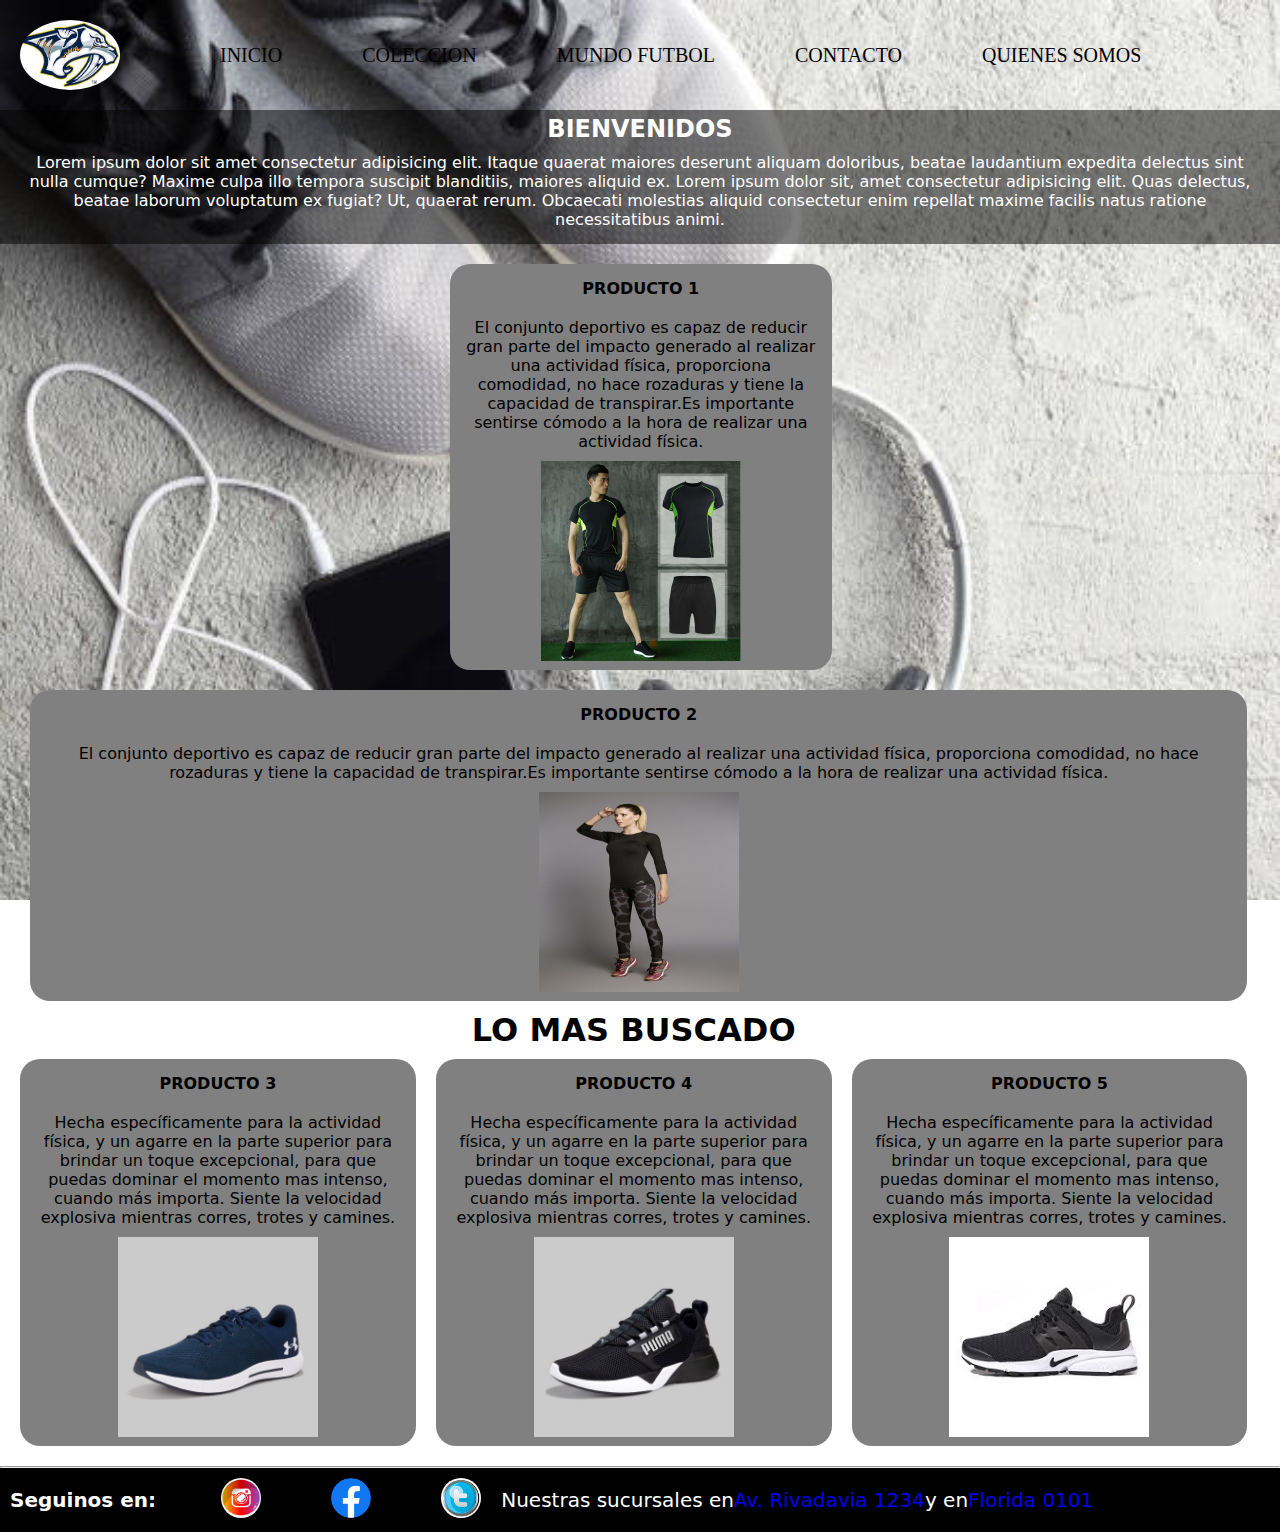
==== index.html @ 6a0d5de7 "agregamos git a nuestro root" ====
<!DOCTYPE html>
<html lang="es">
<head>
    <meta charset="UTF-8">
    <meta http-equiv="X-UA-Compatible" content="IE=edge">
    <meta name="viewport" content="width=device-width, initial-scale=1.0">
    <title>Inicio</title>
    <link rel="shortcut icon" href="img/logo.jpg" type="image/x-icon">
    <link rel="preconnect" href="https://fonts.googleapis.com">
    <link rel="preconnect" href="https://fonts.gstatic.com" crossorigin>
    <link href="https://fonts.googleapis.com/css2?family=Bebas+Neue&display=swap" rel="stylesheet">
    <link rel="stylesheet" href="css/style.css">
</head>
<body> 
    <header class="header">
       <div class="header__logo">
         <img src="img/logo.jpg" alt="logo oficial"> 
       </div>
       <nav class="header__nav">
        <ul>
          <li><a href="#">INICIO</a></li>
          <li><a href="pages/coleccion.html">COLECCION</a></li>
          <li><a href="pages/mundofutbol.html">MUNDO FUTBOL</a></li>
          <li><a href="pages/contacto.html">CONTACTO</a></li>
          <li><a href="pages/quienes-somos.html">QUIENES SOMOS</a></li>
        </ul>
       </nav>
    </header>
    <main>
      <div class="bienvenidos"> 
        <h2>BIENVENIDOS</h2>
        <P>Lorem ipsum dolor sit amet consectetur adipisicing elit. Itaque quaerat maiores deserunt aliquam doloribus, beatae laudantium expedita delectus sint nulla cumque? Maxime culpa illo tempora suscipit blanditiis, maiores aliquid ex. 
          Lorem ipsum dolor sit, amet consectetur adipisicing elit. Quas delectus, beatae laborum voluptatum ex fugiat? Ut, quaerat rerum. Obcaecati molestias aliquid consectetur enim repellat maxime facilis natus ratione necessitatibus animi.</P>
      </div>
        <div class="imgprincipal">
            <div class="prod prod1">
              <h4>PRODUCTO 1</h4>
              <P>
              El conjunto deportivo es capaz de reducir gran parte del impacto generado al realizar una actividad física, proporciona comodidad, no hace rozaduras y tiene la capacidad de transpirar.Es importante sentirse cómodo a la hora de realizar una actividad física.
              </P>
              <img src="img/conjunto.jpg" alt="modelo">
            </div>
            <div class="prod prod2">
              <h4>PRODUCTO 2</h4>
              <p>
                El conjunto deportivo es capaz de reducir gran parte del impacto generado al realizar una actividad física, proporciona comodidad, no hace rozaduras y tiene la capacidad de transpirar.Es importante sentirse cómodo a la hora de realizar una actividad física.
              </p>
              <img src="img/conjunto-mujer.jpg" alt="modelo">
            </div>
          
            <div class="h1">
            <h1>LO MAS BUSCADO</h1>
            </div>
            
            <div class="prod prod3">
              <h4>PRODUCTO 3</h4>
              <P>Hecha específicamente para la actividad física, y un agarre en la parte superior para brindar un toque excepcional, para que puedas dominar el momento mas intenso, cuando más importa. Siente la velocidad explosiva mientras corres, trotes y camines.
              </P>
              <img src="img/zapas.png" alt="zapatillas">
            </div>
            <div class="prod prod4">
              <h4>PRODUCTO 4</h4>
              <P>     Hecha específicamente para la actividad física, y un agarre en la parte superior para brindar un toque excepcional, para que puedas dominar el momento mas intenso, cuando más importa. Siente la velocidad explosiva mientras corres, trotes y camines. </P>
              <img src="img/negras.png" alt="zapatillas">
            </div>
            <div class="prod prod5">
              <h4>PRODUCTO 5</h4>
              <p>Hecha específicamente para la actividad física, y un agarre en la parte superior para brindar un toque excepcional, para que puedas dominar el momento mas intenso, cuando más importa. Siente la velocidad explosiva mientras corres, trotes y camines.</p>
              <img src="img/nike.jpg" alt="zapatillas nike">
            </div>
        </div>
    </main>
    <hr>
    <footer class="pie">
      <h3 class="pie__h3">Seguinos en:</h3>
      <div class="pie__rrss">
            <a href="https://www.instagram.com/" target="_blank"><img src="img/intagram.png" alt="instagram"></a>
            <a href="https://www.facebook.com/" target="_blank"><img src="img/facebook.png" alt="facebook"></a>
            <a href="https://twitter.com/" target="_blank"><img src="img/twitter.png" alt="twitter"></a>
  
      </div>
      <div class="pie__p">
        <p>Nuestras sucursales en <a href="https://www.google.com/maps/place/Estadio+Alberto+J.+Armando/@-34.6353938,-58.3649707,18.58z/data=!4m6!3m5!1s0x95a334b6925e5473:0x1ca5b2748858b40d!8m2!3d-34.6356109!4d-58.3647563!16zL20vMDNmMDZw
        " target="_blank">Av. Rivadavia 1234 </a> y en <a href="https://www.google.com/maps/place/Estadio+Alberto+J.+Armando/@-34.6354453,-58.364919,19.58z/data=!4m14!1m7!3m6!1s0x95a334b6925e5473:0x1ca5b2748858b40d!2sEstadio+Alberto+J.+Armando!8m2!3d-34.6356109!4d-58.3647563!16zL20vMDNmMDZw!3m5!1s0x95a334b6925e5473:0x1ca5b2748858b40d!8m2!3d-34.6356109!4d-58.3647563!16zL20vMDNmMDZw
        " target="_blank"> Florida 0101</a></p>  
      </div>
    </footer>
</body>
</html>
---- css/style.css ----
/*GENERAL*/
ul{list-style-type: none; display: flex;}
li{ margin: 10px;}
a{text-decoration: none; transition: 1s all;}

.header{
    display: flex; align-items: center;
    
}
.header__logo img{
    width: 100px; height: 70px;
    display: flex; align-items: center;
    padding: 10px; margin: 10px;
}
.header__nav a{
    font-size: 20px; 
    padding: 20px;
    margin: 10px;
    color: black ;
}

/*.pie{ background-color: grey;
    display: flex; align-items: center;
    
   }
.pie__h3{
    font-size: 20px;
    color: black;
    padding: 10px;
}
.pie__rrss img{
    height: 40px; width: 40px;
    color: blue;
    padding: 5px; margin: 5px;
    border-radius: 50%;
}
.pie__p p{
    font-size: 20px;
    font-family: Georgia, 'Times New Roman', Times, serif;
    padding: 20px; margin: 20px;
}/*


/*MOBILE*/
@media (max-width:768px){
    body{ background-image: url(../img/fondoGris.jpg); 
        background-repeat: no-repeat;
        background-attachment: fixed;
        background-size: 100vh 100vh;
        background-position: center center;
       
    }
    .header{
        display: flex; 
        flex-direction: column;
    }
     .header__logo img{ border-radius: 50%;
    }

    .header__nav ul{
        display: flex;
        flex-wrap: wrap;
        justify-content: center;
        padding: 5px; margin: 5px;
        font-size: 10px;
        text-align: center;
        font-family: system-ui, -apple-system, BlinkMacSystemFont, 'Segoe UI', Roboto, Oxygen, Ubuntu, Cantarell, 'Open Sans', 'Helvetica Neue', sans-serif
    }
    .imgprincipal{
        display: grid;
        grid-template-areas: 
        "prod1"
        "prod2"
        "h1"
        "prod3"
        "prod4"
        "prod5";
        grid-template-rows: auto auto;
    }
    .prod1{grid-area: prod1;}
    .prod2{grid-area: prod2;}
    .h1{grid-area: h1;}
    .prod3{grid-area: prod3;}
    .prod4{grid-area: prod4;}
    .prod5{grid-area: prod5;}
    .prod{background-color: gray;padding: 5px; margin: 20px; border-radius: 20px;}
    .imgprincipal h4, p{ text-align: center;}

    
    .imgprincipal img{
     position: relative; 
     height: 50%; width: 50%;
     flex-direction: column;
     
     padding: 0px; 
     margin: 20px;
     margin-left: 90px;
     box-shadow: 1px 15px 15px;
     }
     .bienvenidos{background: rgba(0, 0, 0, 0.5);
     text-align: center;
     color: white;
     padding: 5px; 
    }
   .h1{ color: gainsboro;
    background-color: black;
    text-align: center;
    border-radius: 20px;
    font-family: system-ui, -apple-system, BlinkMacSystemFont, 'Segoe UI', Roboto, Oxygen, Ubuntu, Cantarell, 'Open Sans', 'Helvetica Neue', sans-serif;
      }
    .imgsecu img{
     height: 50%; width: 50%;
     flex-direction: column;
     border-radius: 20%;
     padding: 0px; 
     margin: 20px;
     margin-left: 90px;
     box-shadow: 1px 15px 10px;

}
.pie{ display: flex;
    flex-direction: column;
background-color: black;
}

.pie__h3{
    font-size: 20px;
    color: white;
    padding: 10px;
    text-align: center;
    font-family: system-ui, -apple-system, BlinkMacSystemFont, 'Segoe UI', Roboto, Oxygen, Ubuntu, Cantarell, 'Open Sans', 'Helvetica Neue', sans-serif;
}
.pie__rrss img{
    height: 40px; width: 40px;
    padding: 5px; margin: 5px;
    border-radius: 50%;
    align-items: center;
    margin-left: 50px;
    
}
.pie__p p{
    font-size: 20px;
    color: white;
    display: flex;
    flex-direction: column;
    text-align: center;
    font-family: system-ui, -apple-system, BlinkMacSystemFont, 'Segoe UI', Roboto, Oxygen, Ubuntu, Cantarell, 'Open Sans', 'Helvetica Neue', sans-serif;
}
 /*COLECCION*/
 .maincoleccion{
    display: grid;
    grid-template-areas: 
    "proda"
    "prodb"
    "subtitulo"
    "prodc"
    "prodd"
    "prode";
    grid-template-rows: auto auto;
}
.proda{grid-area: proda;}
.prodb{grid-area: prodb;}
.prodc{grid-area: prodc;}
.prodd{grid-area: prodd;}
.prode{grid-area: prode;}
.el{ background-color: gray ; border-radius: 20px; text-align: center;padding: 10px; margin: 10px;}


.maincoleccion img{  
    position: relative; 
    height: 50%; width: 50%;
    flex-direction: column;
    padding: 0px; 
    margin: 20px;
    box-shadow: 1px 15px 15px;
 }
 .subtitulo h1{
    color: gainsboro;
    background-color: black;
    text-align: center;
    border-radius: 20px;
    font-family: system-ui, -apple-system, BlinkMacSystemFont, 'Segoe UI', Roboto, Oxygen, Ubuntu, Cantarell, 'Open Sans', 'Helvetica Neue', sans-serif;
 }
 .imgzapas img{
    height: 50%; width: 50%;
    flex-direction: column;
    border-radius: 20%;
    padding: 0px; 
    margin: 20px;
    margin-left: 90px;
    box-shadow: 1px 15px 10px;
  }
  /*MUNDO FUTBOL*/ 
  .tituloh1 h1{
    color: gainsboro;
    background-color: black;
    text-align: center;
    border-radius: 20px;
    font-family: system-ui, -apple-system, BlinkMacSystemFont, 'Segoe UI', Roboto, Oxygen, Ubuntu, Cantarell, 'Open Sans', 'Helvetica Neue', sans-serif;
    margin-bottom: 10px;
}

 .arco img{
    height: 10%; width: 100%;
    margin-bottom: 10px;
}
*{margin: 0;}
.camisetas{
    display: grid;
    grid-template-areas:
    "elemento1"
    "elemento2"
    "elemento3"
    "elemento4"
    "elemento5"
    "elemento6";
    grid-template-rows: auto auto;
}
.elemto1{grid-area: elemento1;}
.elemto2{grid-area: elemento2;}
.elemto3{grid-area: elemento3;}
.elemto4{grid-area: elemento4;}
.elemto5{grid-area: elemento5;}
.elemto6{grid-area: elemento6;}
.elem{background-color: gray; border-radius: 20px; text-align: center; padding: 5px; margin: 10px; }




.subh2 h2{
    color: gainsboro;
    background-color: black;
    text-align: center;
    border-radius: 20px;
    font-family: system-ui, -apple-system, BlinkMacSystemFont, 'Segoe UI', Roboto, Oxygen, Ubuntu, Cantarell, 'Open Sans', 'Helvetica Neue', sans-serif;
}
.camisetas img{
    height: 50%; width: 50%;
    flex-direction: column;
    padding: 0px; 
    margin: 20px;
    box-shadow: 1px 15px 10px;
}
/*CONTACO*/
.contactanos{
    display: flex;
    flex-direction: column;
    color:white;
    background: rgba(0, 0, 0, 0.5);
    border-radius: 15px;
    
}
 .primerh1{ margin-left: 20px; font-family: system-ui, -apple-system, BlinkMacSystemFont, 'Segoe UI', Roboto, Oxygen, Ubuntu, Cantarell, 'Open Sans', 'Helvetica Neue', sans-serif;}
 .primerh3{margin-left: 20px; font-family: system-ui, -apple-system, BlinkMacSystemFont, 'Segoe UI', Roboto, Oxygen, Ubuntu, Cantarell, 'Open Sans', 'Helvetica Neue', sans-serif;}
 .numerocel{margin-left: 20px; font-family: system-ui, -apple-system, BlinkMacSystemFont, 'Segoe UI', Roboto, Oxygen, Ubuntu, Cantarell, 'Open Sans', 'Helvetica Neue', sans-serif;}
 .primerp p{
  font-size: 20px; 
  padding: 10px;
  font-family: system-ui, -apple-system, BlinkMacSystemFont, 'Segoe UI', Roboto, Oxygen, Ubuntu, Cantarell, 'Open Sans', 'Helvetica Neue', sans-serif;
 }
 .datos{
    background: rgba(0, 0, 0, 0.5);
    border-radius: 15px;
    height: 100%; width: 100%;
 }
 .primerh2 h2{
    color: white;
    text-align: center;
    font-family: system-ui, -apple-system, BlinkMacSystemFont, 'Segoe UI', Roboto, Oxygen, Ubuntu, Cantarell, 'Open Sans', 'Helvetica Neue', sans-serif;
 }
 .datos input{
    flex-direction: column;
    margin-left: 30px;
    margin-bottom: 20px;
    width: 80%;
    height: 30px;
    }
  .datos textarea{ 
    margin-left: 30px;
    width: 80%;
    min-height: none;
    max-width: none;
    
}
 .botton input{
    color: white;
    background-color: cornflowerblue;
    align-items: center;
    width: 305PX;
}
/*QUIENES SOMOS*/
 .body{
    background: rgba(0, 0, 0, 0.5);
    color: white;
    border-radius: 15px;
    display:flex;
    flex-direction: column;
    text-align: center;
    padding: 10px;
    font-family: system-ui, -apple-system, BlinkMacSystemFont, 'Segoe UI', Roboto, Oxygen, Ubuntu, Cantarell, 'Open Sans', 'Helvetica Neue', sans-serif;
 }
 }


 /*------------------------------------------------------------------------------------------------*/

 /*DESTOP*/
@media(min-width:1024px){
    .header__nav a:hover{
        color: white;
        background-color: black;
        padding: 5px;
        border-radius: 20px;
        font-size: 25px;
        font-family: system-ui, -apple-system, BlinkMacSystemFont, 'Segoe UI', Roboto, Oxygen, Ubuntu, Cantarell, 'Open Sans', 'Helvetica Neue', sans-serif;
        }
        .header__logo img{border-radius: 50%;}
        .pie{ display: flex;
            flex-direction: row;
            background-color: black;
            align-items:center;
            font-family: system-ui, -apple-system, BlinkMacSystemFont, 'Segoe UI', Roboto, Oxygen, Ubuntu, Cantarell, 'Open Sans', 'Helvetica Neue', sans-serif;
        }
        .pie__h3{
            font-size: 20px;
            color: white;
            padding: 10px;
            font-family: system-ui, -apple-system, BlinkMacSystemFont, 'Segoe UI', Roboto, Oxygen, Ubuntu, Cantarell, 'Open Sans', 'Helvetica Neue', sans-serif;
            }

        .pie__rrss img{
            height: 40px; width: 40px;
            padding: 5px; margin: 5px;
            border-radius: 50%;
            margin-left: 50px;
            align-items: center;
        }
        .pie__p p{
            font-size: 20px;
            color: white;
            display: flex;
            flex-direction: row;
            font-family: system-ui, -apple-system, BlinkMacSystemFont, 'Segoe UI', Roboto, Oxygen, Ubuntu, Cantarell, 'Open Sans', 'Helvetica Neue', sans-serif;
           
        }
        body{ background-image: url(../img/fondoGris.jpg); 
            background-repeat: no-repeat;
            background-attachment: fixed;
            background-size: 100% 100%;
            background-position: center center;
           }
        *{margin: 0;}
       
       
        /*INICIO*/
        .bienvenidos{background: rgba(0, 0, 0, 0.5);
            text-align: center;
            color: white;
            padding: 5px; 
            font-family: system-ui, -apple-system, BlinkMacSystemFont, 'Segoe UI', Roboto, Oxygen, Ubuntu, Cantarell, 'Open Sans', 'Helvetica Neue', sans-serif;
        }
            .imgprincipal .prod1{margin-left: 440px;}
            .imgprincipal .prod2{margin-left: 20px;;}
        .imgprincipal{
            display: grid;
            grid-template-areas: 
            "prod1 prod1 produ1"
            "prod2 prod2 prod2"
            "h1 h1 h1"
            "prod3 prod4 prod5";
            grid-template-columns: 33% 33% 33%;
            grid-template-rows: auto auto auto;
            font-family: system-ui, -apple-system, BlinkMacSystemFont, 'Segoe UI', Roboto, Oxygen, Ubuntu, Cantarell, 'Open Sans', 'Helvetica Neue', sans-serif;
        }
        .imgprincipal img{width: 200px; height: 200px;}
        .prod1{grid-area: prod1;}
        .prod2{grid-area: prod2;}
        .h1{grid-area: h1;}
        .prod3{grid-area: prod3;}
        .prod4{grid-area: prod4;}
        .prod5{grid-area: prod5;}
        .prod{background-color: gray;padding: 5px; margin: 10px; border-radius: 20px;}
        .imgprincipal, h4, p{text-align: center; padding: 10px; }
        .imgprincipal, .prod1, .prod2{ align-items: center;}

        /*COLECCION*/
        .maincoleccion{
            display: grid;
            grid-template-areas: 
            "proda prodb prodb"
            "subtitulo subtitulo subtitulo"
            "prodc prodd prode";
            grid-template-columns: 33% 33% 33%;
            grid-template-rows: auto auto;
            font-family: system-ui, -apple-system, BlinkMacSystemFont, 'Segoe UI', Roboto, Oxygen, Ubuntu, Cantarell, 'Open Sans', 'Helvetica Neue', sans-serif;
        }
        .proda{grid-area: proda;}
        .prodb{grid-area: prodb;}
        .subtitulo{grid-area: subtitulo;}
        .prodc{grid-area: prodc;}
        .prodd{grid-area: prodd;}
        .prode{grid-area: prode;}
        .el{ background-color: gray ; border-radius: 20px; text-align: center;padding: 10px; margin: 10px;}
        .subtitulo h1{ text-align: center;}
       .maincoleccion img{
        width: 200px; 
        height: 200px;
        padding: 5px; margin: 10px;
    }
    /*MUNDO FUTBOL*/

   .tituloh1 h1{ text-align: center; font-family: system-ui, -apple-system, BlinkMacSystemFont, 'Segoe UI', Roboto, Oxygen, Ubuntu, Cantarell, 'Open Sans', 'Helvetica Neue', sans-serif;}
   .arco img{ height: auto; width: 100%; margin-top: 20px;}
   .subh2{text-align: center; margin-top: 30px; font-family: system-ui, -apple-system, BlinkMacSystemFont, 'Segoe UI', Roboto, Oxygen, Ubuntu, Cantarell, 'Open Sans', 'Helvetica Neue', sans-serif;}
   .camisetas{
    display: grid;
    grid-template-areas:
    "elemento1 elemento2 elemento3"
    "elemento4 elemento5 elemento6";
    grid-template-columns: 33% 33% 33%;
    grid-template-rows: auto auto;
    font-family: system-ui, -apple-system, BlinkMacSystemFont, 'Segoe UI', Roboto, Oxygen, Ubuntu, Cantarell, 'Open Sans', 'Helvetica Neue', sans-serif;
}
.elemto1{grid-area: elemento1;}
.elemto2{grid-area: elemento2;}
.elemto3{grid-area: elemento3;}
.elemto4{grid-area: elemento4;}
.elemto5{grid-area: elemento5;}
.elemto6{grid-area: elemento6;}
.elem{background-color: gray; border-radius: 20px; text-align: center; padding: 5px; margin: 10px; }
.camisetas img{
    height: 50%; width: 50%;
    flex-direction: column;
    padding: 0px; 
    margin: 20px;
    box-shadow: 1px 15px 10px;
 }
 /*CONTACTO*/
 .contactanos{ background: rgba(0, 0, 0, 0.5); color: white;}
.primerh1 {text-align: center;margin: 10px; font-family: system-ui, -apple-system, BlinkMacSystemFont, 'Segoe UI', Roboto, Oxygen, Ubuntu, Cantarell, 'Open Sans', 'Helvetica Neue', sans-serif;}
.primerh3{text-align: center; margin: 10px; font-family: system-ui, -apple-system, BlinkMacSystemFont, 'Segoe UI', Roboto, Oxygen, Ubuntu, Cantarell, 'Open Sans', 'Helvetica Neue', sans-serif;}
.numerocel{text-align: center; margin: 10px; font-family: system-ui, -apple-system, BlinkMacSystemFont, 'Segoe UI', Roboto, Oxygen, Ubuntu, Cantarell, 'Open Sans', 'Helvetica Neue', sans-serif;}
.primerp{font-size: 20px; font-family: system-ui, -apple-system, BlinkMacSystemFont, 'Segoe UI', Roboto, Oxygen, Ubuntu, Cantarell, 'Open Sans', 'Helvetica Neue', sans-serif;}
.datos{background: rgba(0, 0, 0, 0.5);}
.primerh2{text-align: center; color: white; font-family: system-ui, -apple-system, BlinkMacSystemFont, 'Segoe UI', Roboto, Oxygen, Ubuntu, Cantarell, 'Open Sans', 'Helvetica Neue', sans-serif;}
.datos input{ display: flex; 
    flex-direction: column;
    width: 500px; height: 50px;
    align-items: center; margin-left: 32%;
    margin-top: 20px; 
    border-color: black;
    font-family: system-ui, -apple-system, BlinkMacSystemFont, 'Segoe UI', Roboto, Oxygen, Ubuntu, Cantarell, 'Open Sans', 'Helvetica Neue', sans-serif;
}
.datos textarea{
    margin-left: 32%; 
     width: 500px ; height: 100px; 
     max-width: 500px; max-height: 100px; font-family: system-ui, -apple-system, BlinkMacSystemFont, 'Segoe UI', Roboto, Oxygen, Ubuntu, Cantarell, 'Open Sans', 'Helvetica Neue', sans-serif;}
 .botton input{ color: white; background-color: cornflowerblue; text-align: center ; font-family: system-ui, -apple-system, BlinkMacSystemFont, 'Segoe UI', Roboto, Oxygen, Ubuntu, Cantarell, 'Open Sans', 'Helvetica Neue', sans-serif;}


 /*QUIENES SOMOS*/
 .body {
    text-align: center; 
    background: rgba(0, 0, 0, 0.5); 
    color: white;
    font-family: system-ui, -apple-system, BlinkMacSystemFont, 'Segoe UI', Roboto, Oxygen, Ubuntu, Cantarell, 'Open Sans', 'Helvetica Neue', sans-serif;
}
.body p{ 
    font-size: 20px;
    padding: 10px;
    margin: 20px;
}

 }
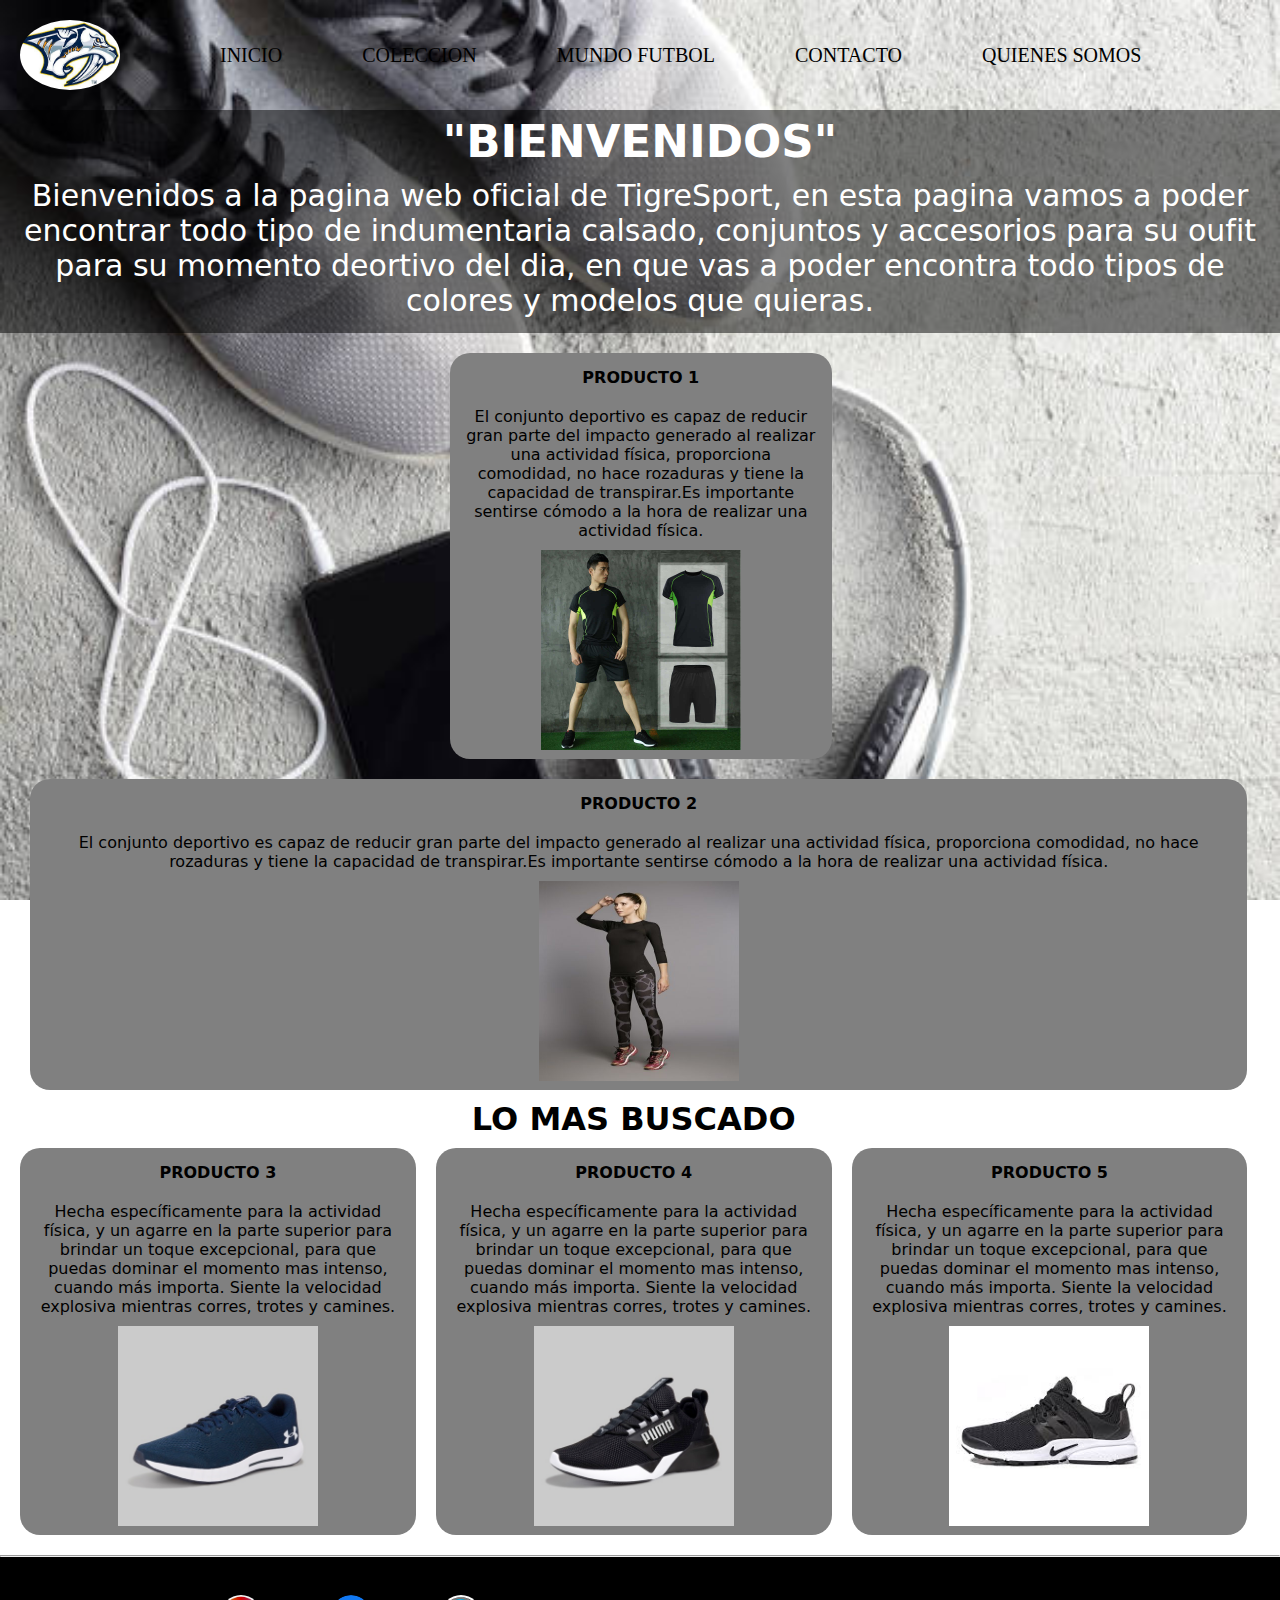
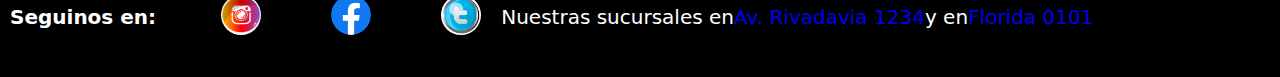
==== commit 0c06fb9f: "agregamo detalles a nuestro css nativo" ====
--- a/index.html
+++ b/index.html
@@ -4,6 +4,10 @@
     <meta charset="UTF-8">
     <meta http-equiv="X-UA-Compatible" content="IE=edge">
     <meta name="viewport" content="width=device-width, initial-scale=1.0">
+    <!--ETIQUETAS SEO-->
+    <meta name="description" content="Pagina oficial de TigreSport donde encontraras variedad de indumentaria y accesorios
+    deportivos para tu dia a dia en el deporte">
+    <meta name="keywords" content="ropa, accesorios, deporte, salud, futbol, seleccion, bocajuniors, riverplate">
     <title>Inicio</title>
     <link rel="shortcut icon" href="img/logo.jpg" type="image/x-icon">
     <link rel="preconnect" href="https://fonts.googleapis.com">
@@ -28,9 +32,10 @@
     </header>
     <main>
       <div class="bienvenidos"> 
-        <h2>BIENVENIDOS</h2>
-        <P>Lorem ipsum dolor sit amet consectetur adipisicing elit. Itaque quaerat maiores deserunt aliquam doloribus, beatae laudantium expedita delectus sint nulla cumque? Maxime culpa illo tempora suscipit blanditiis, maiores aliquid ex. 
-          Lorem ipsum dolor sit, amet consectetur adipisicing elit. Quas delectus, beatae laborum voluptatum ex fugiat? Ut, quaerat rerum. Obcaecati molestias aliquid consectetur enim repellat maxime facilis natus ratione necessitatibus animi.</P>
+        <h2>"BIENVENIDOS"</h2>
+        <P>Bienvenidos a la pagina web oficial de TigreSport, en esta pagina vamos a poder encontrar todo tipo de indumentaria
+          calsado, conjuntos y accesorios para su oufit para su momento deortivo del dia, en que vas a poder encontra todo tipos 
+         de colores y modelos que quieras.</P>
       </div>
         <div class="imgprincipal">
             <div class="prod prod1">
--- a/css/style.css
+++ b/css/style.css
@@ -19,26 +19,6 @@
     color: black ;
 }
 
-/*.pie{ background-color: grey;
-    display: flex; align-items: center;
-    
-   }
-.pie__h3{
-    font-size: 20px;
-    color: black;
-    padding: 10px;
-}
-.pie__rrss img{
-    height: 40px; width: 40px;
-    color: blue;
-    padding: 5px; margin: 5px;
-    border-radius: 50%;
-}
-.pie__p p{
-    font-size: 20px;
-    font-family: Georgia, 'Times New Roman', Times, serif;
-    padding: 20px; margin: 20px;
-}/*
 
 
 /*MOBILE*/
@@ -101,7 +81,9 @@
      text-align: center;
      color: white;
      padding: 5px; 
-    }
+     font-size: 30px;
+    }
+    
    .h1{ color: gainsboro;
     background-color: black;
     text-align: center;
@@ -299,6 +281,9 @@
     padding: 10px;
     font-family: system-ui, -apple-system, BlinkMacSystemFont, 'Segoe UI', Roboto, Oxygen, Ubuntu, Cantarell, 'Open Sans', 'Helvetica Neue', sans-serif;
  }
+  .body p{
+    font-size: 30px;
+  }
  }
 
 
@@ -320,6 +305,7 @@
             background-color: black;
             align-items:center;
             font-family: system-ui, -apple-system, BlinkMacSystemFont, 'Segoe UI', Roboto, Oxygen, Ubuntu, Cantarell, 'Open Sans', 'Helvetica Neue', sans-serif;
+            min-height:120px
         }
         .pie__h3{
             font-size: 20px;
@@ -358,6 +344,7 @@
             color: white;
             padding: 5px; 
             font-family: system-ui, -apple-system, BlinkMacSystemFont, 'Segoe UI', Roboto, Oxygen, Ubuntu, Cantarell, 'Open Sans', 'Helvetica Neue', sans-serif;
+            font-size: 30px;
         }
             .imgprincipal .prod1{margin-left: 440px;}
             .imgprincipal .prod2{margin-left: 20px;;}
@@ -460,13 +447,14 @@
 
  /*QUIENES SOMOS*/
  .body {
+    font-size: 20px;
     text-align: center; 
     background: rgba(0, 0, 0, 0.5); 
     color: white;
     font-family: system-ui, -apple-system, BlinkMacSystemFont, 'Segoe UI', Roboto, Oxygen, Ubuntu, Cantarell, 'Open Sans', 'Helvetica Neue', sans-serif;
 }
 .body p{ 
-    font-size: 20px;
+    font-size: 30px;
     padding: 10px;
     margin: 20px;
 }
